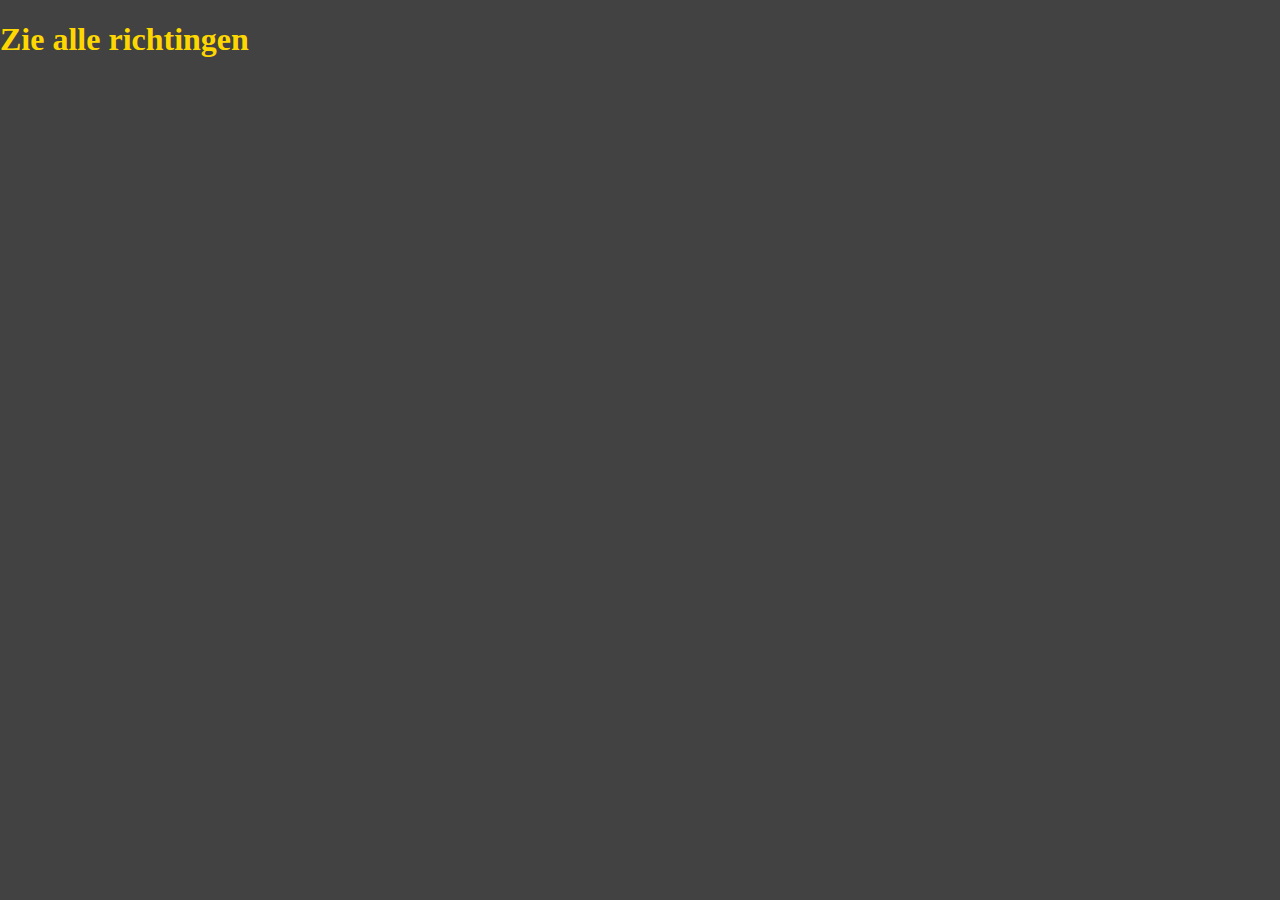
==== src/main/webapp/html/dansrichting.html @ 9cf77a40 "second commit" ====
<!DOCTYPE html>
<html lang="en">
<head>
    <meta charset="UTF-8">
    <title>Dansrichting</title>
    <style>
        * {
            box-sizing: border-box;
        }

        body{
            margin: 0;
            font-family: SansSerif;
        }

        a:link {
            color: #C0C0C0;
            background-color: transparent;
            text-decoration: none;
        }
        a:visited {
            color: #FFD700;
            background-color: transparent;
            text-decoration: none;
        }
    </style>
</head>
<body style="background-color:#424242;">
<h1 style="color: #FFD700"> Zie alle richtingen </h1>

</body>
</html>
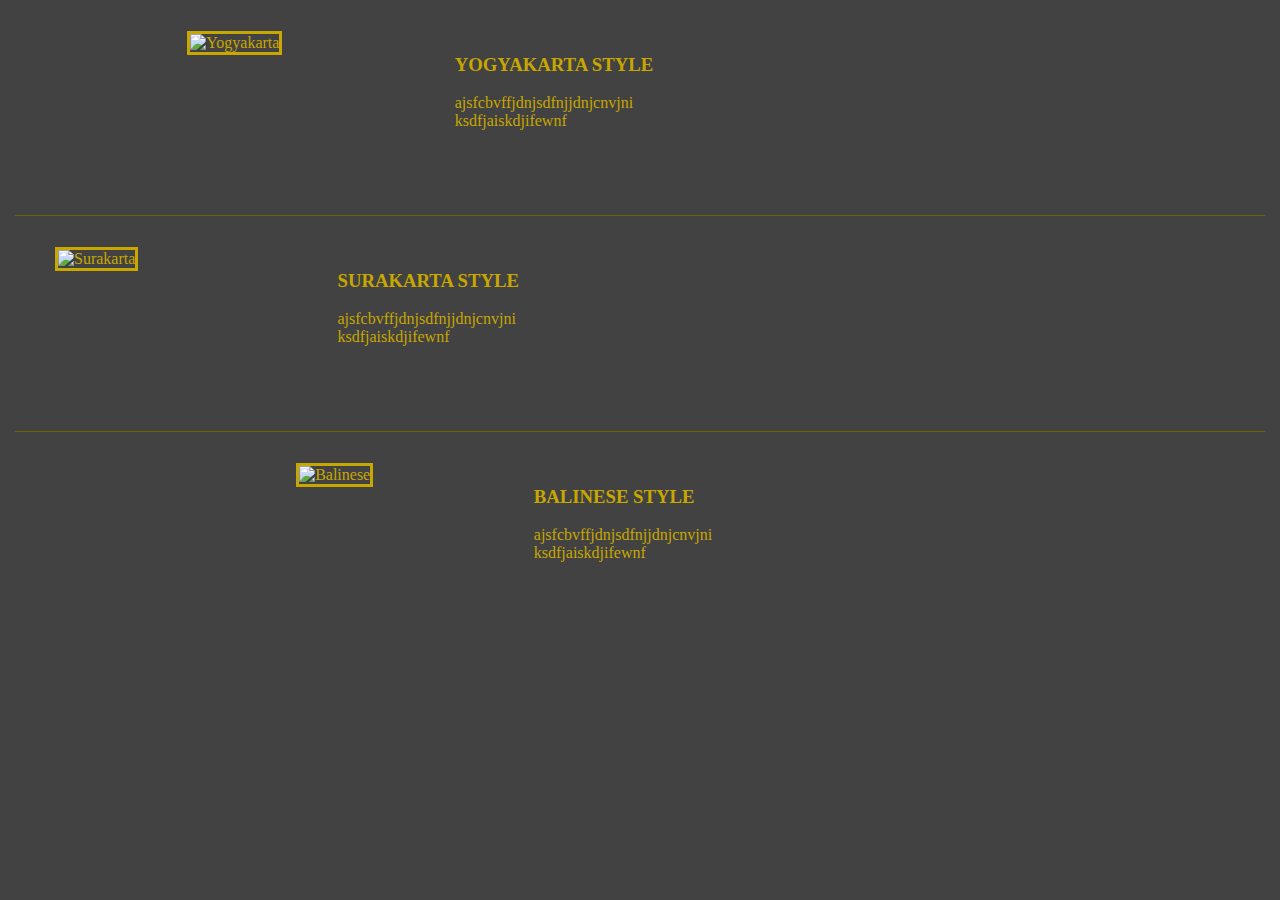
==== commit 62bb8479: "7e commit" ====
--- a/src/main/webapp/html/dansrichting.html
+++ b/src/main/webapp/html/dansrichting.html
@@ -1,8 +1,10 @@
 <!DOCTYPE html>
 <html lang="en">
 <head>
-    <meta charset="UTF-8">
+    <meta charset="UTF-8"><meta name="viewport" content="width=device-width, initial-scale=1">
     <title>Dansrichting</title>
+    <link rel="stylesheet" href="../styles/style.css">
+
     <style>
         * {
             box-sizing: border-box;
@@ -26,7 +28,59 @@
     </style>
 </head>
 <body style="background-color:#424242;">
-<h1 style="color: #FFD700"> Zie alle richtingen </h1>
 
+    <div class="dans-content">
+       <div class="grid2-container">
+
+           <figure class="leftYogya-column">
+               <img src="../pics/jogja.jpg" id = "jogja" alt="Yogyakarta" class="gallery__img1" usemap=#yogyaRichting >
+               <map name="yogyaRichting">
+                   <area shape="default" alt="dans" href="yogyaapage.html">
+               </map>
+           </figure>
+
+           <div class="right1-column">
+               <h3>YOGYAKARTA STYLE</h3>
+               <p>ajsfcbvffjdnjsdfnjjdnjcnvjni<br>ksdfjaiskdjifewnf</p>
+           </div>
+
+       </div>
+    </div>
+
+    <div  class="dans-content">
+        <div class="grid2-container">
+            <figure class="leftSolo-column">
+                <img src="../pics/hdsolo.jpg" id = "solo" alt="Surakarta" class="gallery__img1" >
+                <!--<map name="yogyaRichting">
+                    <area shape="default" alt="dans" href="html/dansrichting.html">
+
+                </map>-->
+            </figure>
+            <div class="rightSolo-column">
+                <h3>SURAKARTA STYLE</h3>
+                <p>ajsfcbvffjdnjsdfnjjdnjcnvjni<br>ksdfjaiskdjifewnf</p>
+            </div>
+
+        </div>
+
+    </div>
+
+    <div  class="dans-bali-content">
+        <div class="grid2-container">
+            <figure class="leftBali-column">
+                <img src="../pics/bali.jpg" id = "bali" alt="Balinese" class="gallery__img1" >
+                <!--<map name="yogyaRichting">
+                    <area shape="default" alt="dans" href="html/dansrichting.html">
+
+                </map>-->
+            </figure>
+            <div class="rightBali-column">
+                <h3>BALINESE STYLE</h3>
+                <p>ajsfcbvffjdnjsdfnjjdnjcnvjni<br>ksdfjaiskdjifewnf</p>
+            </div>
+
+        </div>
+
+    </div>
 </body>
 </html>--- a/src/main/webapp/styles/style.css
+++ b/src/main/webapp/styles/style.css
@@ -0,0 +1,261 @@
+.topnav {
+    overflow: hidden;
+    background-color: #FFD700;
+    display: block;
+    color: black;
+    text-align: center;
+    /*padding: 14px 16px;*/
+    text-decoration: none;
+}
+
+.topnav-pages {
+    overflow: hidden;
+    background-color: #424242;
+    display: block;
+    color: #FFD700;
+    text-align: center;
+    text-decoration: none;
+}
+
+.content{
+    background-color: #424242;
+    color: #FFD700;
+    padding: 10px 10px;
+}
+
+.button {
+    background-color: #FFD700;
+    border-radius: 15px;
+    border: none;
+    color: black;
+    cursor: pointer;
+    padding: 15px 45px;
+    font-size: 16px;
+    text-align: center;
+    float: right;
+    transition-duration: 0.2s;
+}
+
+.button:hover{
+    background-color: #424242;
+    color: #FFD700;
+    border: 3px solid #FFD700;
+}
+
+.center {
+    display: block;
+    margin-left: auto;
+    margin-right: 450px;
+    width: 50%;
+}
+
+.left-column{
+    grid-area: 1/1/span 1/ span 2;
+}
+.middle-column{
+    grid-area: 1/3/span 1/span 2;
+}
+.right-column{
+    grid-area: 1/5/span 1/ span 2;
+}
+
+
+.grid-container {
+    display: grid;
+    grid-template-columns: auto auto auto;
+    grid-template-rows: 200px;
+    gap: 20px;
+    background-color: #424242;
+    padding: 35px;
+}
+.grid-container > div {
+   /* border: 4px #FFD700;*/
+/*    background-color: #FFD700;*/
+    text-align: center;
+    padding: 20px 0;
+    font-size: 30px;
+}
+
+.grid2-container{
+    display: grid;
+    grid-template-columns: auto auto ;
+    grid-template-rows: 200px;
+    gap: 10px;
+    background-color: #424242;
+
+}
+
+.grid2-container >div{
+
+    padding: 20px 0;
+    /*font-size: 30px;*/
+}
+
+
+.leftSolo-column{
+    grid-area: 1/1/span 1/ span 1;
+
+}
+.rightSolo-column{
+    grid-area: 1/2/span 1/ span 5;
+
+}
+
+.leftYogya-column{
+    grid-area: 1/2/span 1/ span 1;
+
+}
+.right1-column{
+    grid-area: 1/3/span 1/span 5;
+}
+
+
+.leftBali-column{
+    grid-area: 1/3/span 1/ span 1;
+
+}
+
+.rightBali-column{
+    grid-area: 1/4/span 1/span 5;
+}
+
+.gallery__img1 {
+    border: 3px solid #C7A700;
+    width: 100%;
+    height: 100%;
+    object-fit: cover;
+}
+
+.gallery__img {
+    border: 1px  solid #FFD700;
+    box-shadow: 5px 3px 18px 4px #A3850E;
+    width: 100%;
+    height: 100%;
+    object-fit: cover;
+}
+
+.sidebar {
+    height: 100%;
+    width: 300px;
+    position: fixed;
+    z-index: 1;
+    top: 0;
+    left: 0;
+    background-color: #424242;
+    border: 3px solid #FFD700;
+    overflow-x: hidden;
+}
+
+.dashboard-content {
+    margin-left: 300px;
+    height: 695px;
+}
+
+.dans-content{
+    width: auto;
+    margin: 15px ;
+
+    border-bottom: 1px solid #C7A700;
+   border-bottom-style: outset;
+    /*border: 1px solid #4CAF50;*/
+    color: #C7A700;
+}
+
+/*.dans-content:hover{
+
+    opacity: 0.7;
+}*/
+
+
+
+.dans-bali-content{
+    width: auto;
+    margin: 15px ;
+
+    /*border: 1px solid #4CAF50;*/
+    color: #C7A700;
+}
+
+/*.dans-bali-content:hover{
+    opacity: 0.8;
+}*/
+
+.dashboardgrid-container {
+    display: grid;
+    height: 695px;
+    grid-template-columns: auto;
+    row-gap: 2px;
+    background-color: #FFD700;
+}
+
+.dashboardgrid-item  {
+    background-color: #FAF8F6;
+    border: 2px  #FFD700;
+    padding: 50px;
+    font-size: 30px;
+    text-align: center;
+
+}
+.dashboardgrid-item:hover{
+
+    opacity: 0.6;
+}
+
+.profiel-container {
+    text-align: center;
+    padding-top: 80px;
+    margin: 0;
+
+    width: 300px;
+    height: auto;
+
+}
+
+.profiel {
+    vertical-align: middle;
+    width: 150px;
+    height: 150px;
+    border-radius: 50%;
+    border: 3px solid #A3850E;
+    object-fit: cover;
+}
+
+table, th, td {
+    border-collapse: collapse;
+}
+tr {
+    border-bottom: 1px solid #FFD700;
+}
+tr:hover{background-color: #FFD700;}
+
+td{
+    text-align: center;
+}
+th, td {
+    padding-top: 10px;
+    padding-bottom: 10px;
+    padding-left: 25px;
+    padding-right: 40px;
+}
+
+
+.terug {
+    float: left;
+    background-color: transparent;
+    color: #FFD700;
+    font-size: 28px;
+}
+
+.terug:hover{
+    color: ghostwhite;
+}
+
+.bar{
+    overflow: hidden;
+    display: block;
+}
+
+
+
+
+
